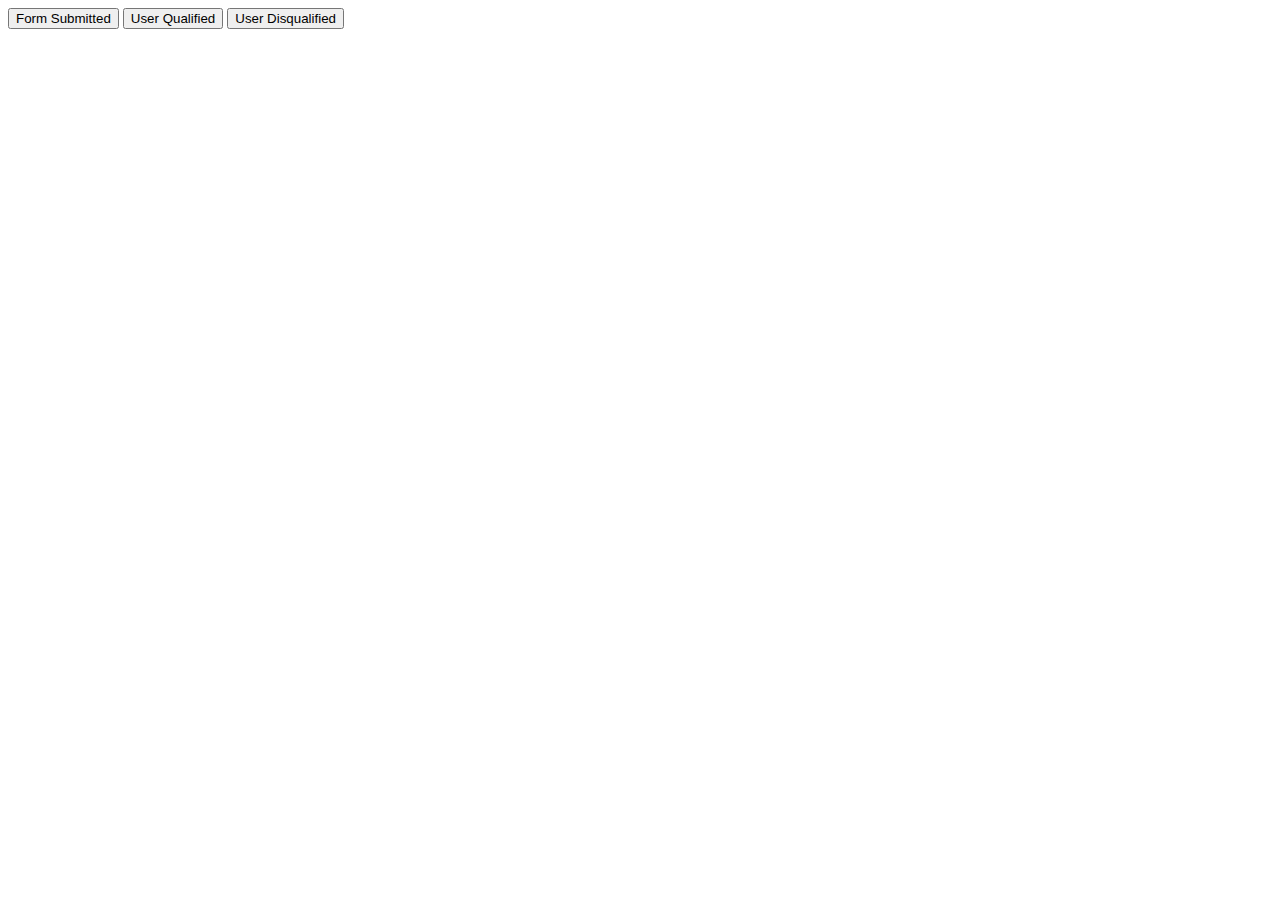
==== index.html @ 9527c865 "I wrote some HTML!" ====
<html>
	<head>
	</head>
	<body>
		<button id="btnSubmit">Form Submitted</button>
		<button id="btnUserQ">User Qualified</button>
		<button id="bntUserDQ">User Disqualified</button>
		<script src="./script.js" /></script>
	</body>
</html>
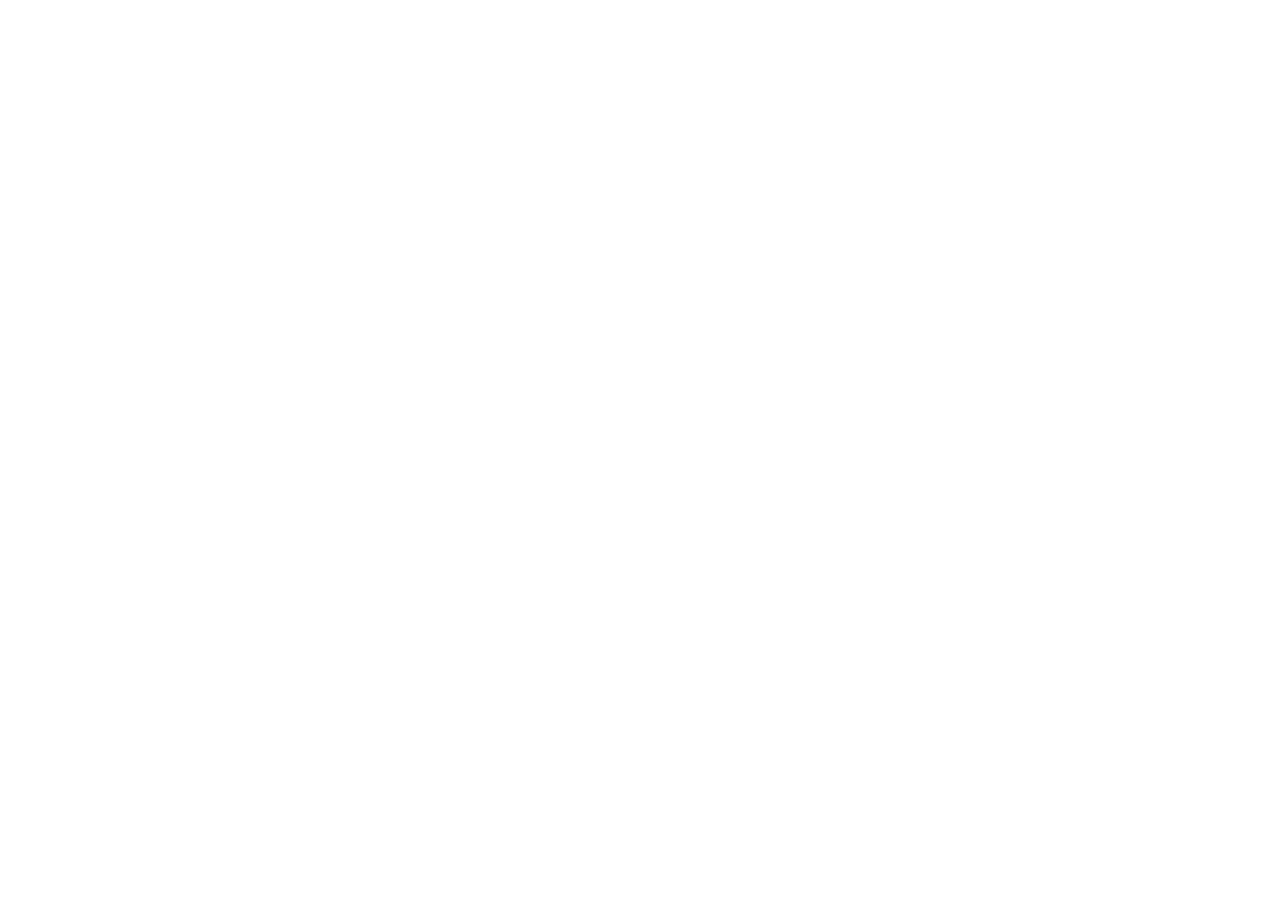
==== commit 3af846f5: "Update index.html" ====
--- a/index.html
+++ b/index.html
@@ -1,10 +1,347 @@
+<!DOCTYPE html>
 <html>
-	<head>
-	</head>
-	<body>
-		<button id="btnSubmit">Form Submitted</button>
-		<button id="btnUserQ">User Qualified</button>
-		<button id="bntUserDQ">User Disqualified</button>
-		<script src="./script.js" /></script>
-	</body>
-</html>+  <head>
+    <title>Opternative</title>
+    <link rel="stylesheet" media="all" href="assets/application.css" />
+  </head>
+  <body>
+    <div
+      ng-app="opt.qualifications.survey"
+      ng-controller="SurveyCtrl as ctrl"
+      style="display: none;"
+      class="container text-center">
+
+      <div class="progress-component fucking-update-github-pages-what-the-fuck">
+        <div class="progress-wrapper">
+          <div class="progress">
+            <div
+              class="progress-bar"
+              style="width: {{ctrl.state / (ctrl.LAST_STATE + 1) * 100}}%;">
+            </div>
+          </div>
+        </div>
+      </div>
+
+      <form
+        ng-show="ctrl.state === ctrl.STATES.BIRTHDATE"
+        ng-submit="ctrl.nextState()"
+        name="ctrl.birthdateForm"
+        novalidate
+        class="form">
+
+        <label class="control-label">What is your date of birth?</label>
+        <div class="form-control form-control-date">
+          <input
+            ng-model="ctrl.qualification.user['birthday(2i)']"
+            type="text"
+            name="birthday(2i)"
+            placeholder="MM"
+            required
+            minlength="1"
+            maxlength="2"
+            inputmode="numeric"
+            autofocus
+            class="text_field">
+          <input
+            ng-model="ctrl.qualification.user['birthday(3i)']"
+            type="text"
+            name="birthday(3i)"
+            placeholder="DD"
+            required
+            minlength="1"
+            maxlength="2"
+            inputmode="numeric"
+            class="text_field">
+          <input
+            ng-model="ctrl.qualification.user['birthday(1i)']"
+            type="text"
+            name="birthday(1i)"
+            placeholder="YYYY"
+            required
+            minlength="4"
+            maxlength="4"
+            inputmode="numeric"
+            class="text_field">
+        </div>
+
+        <div class="form-action">
+          <button ng-disabled="ctrl.birthdateForm.$invalid" type="submit" class="btn btn-primary">
+            Continue
+          </button>
+        </div>
+
+      </form>
+
+      <form
+        ng-show="ctrl.state === ctrl.STATES.STATE"
+        ng-submit="ctrl.nextState()"
+        name="ctrl.stateForm"
+        novalidate
+        class="form">
+
+        <label class="control-label">What state are you in?</label>
+
+        <div class="form-control form-control-state">
+          <div class="select">
+            <select ng-model="ctrl.qualification.user.region_id" required>
+              <option value="">Select State</option>
+              <option value="1">Alabama</option>
+              <option value="2">Alaska</option>
+              <option value="3">Arizona</option>
+              <option value="4">Arkansas</option>
+              <option value="5">California</option>
+              <option value="6">Colorado</option>
+              <option value="7">Connecticut</option>
+              <option value="8">Delaware</option>
+              <option value="9">District of Columbia</option>
+              <option value="10">Florida</option>
+              <option value="11">Georgia</option>
+              <option value="12">Hawaii</option>
+              <option value="13">Idaho</option>
+              <option value="14">Illinois</option>
+              <option value="15">Indiana</option>
+              <option value="16">Iowa</option>
+              <option value="17">Kansas</option>
+              <option value="18">Kentucky</option>
+              <option value="19">Louisiana</option>
+              <option value="20">Maine</option>
+              <option value="21">Maryland</option>
+              <option value="22">Massachusetts</option>
+              <option value="23">Michigan</option>
+              <option value="24">Minnesota</option>
+              <option value="25">Mississippi</option>
+              <option value="26">Missouri</option>
+              <option value="27">Montana</option>
+              <option value="28">Nebraska</option>
+              <option value="29">Nevada</option>
+              <option value="30">New Hampshire</option>
+              <option value="31">New Jersey</option>
+              <option value="32">New Mexico</option>
+              <option value="33">New York</option>
+              <option value="34">North Carolina</option>
+              <option value="35">North Dakota</option>
+              <option value="36">Ohio</option>
+              <option value="37">Oklahoma</option>
+              <option value="38">Oregon</option>
+              <option value="39">Pennsylvania</option>
+              <option value="40">Puerto Rico</option>
+              <option value="41">Rhode Island</option>
+              <option value="42">South Carolina</option>
+              <option value="43">South Dakota</option>
+              <option value="44">Tennessee</option>
+              <option value="45">Texas</option>
+              <option value="46">Utah</option>
+              <option value="47">Vermont</option>
+              <option value="48">Virginia</option>
+              <option value="49">Washington</option>
+              <option value="50">West Virginia</option>
+              <option value="51">Wisconsin</option>
+              <option value="52">Wyoming</option>
+            </select>
+          </div>
+        </div>
+
+        <div class="form-action">
+          <button
+            ng-disabled="ctrl.stateForm.$invalid"
+            type="submit"
+            class="btn btn-primary">
+            Continue
+          </button>
+        </div>
+
+      </form>
+
+      <form
+        ng-show="ctrl.state === ctrl.STATES.PREGNANT_OR_NURSING"
+        ng-submit="ctrl.nextState()"
+        name="ctrl.pregnantNursingForm"
+        novalidate
+        class="form">
+
+        <label class="control-label">Are you pregnant or nursing?</label>
+
+        <div class="form-control form-control-radio">
+          <div class="radio">
+            <input
+              ng-model="ctrl.qualification.survey.pregnant_or_nursing"
+              name="pregnant_or_nursing"
+              type="radio"
+              value="true"
+              required
+              id="pregnant-or-nursing-yes">
+            <label for="pregnant-or-nursing-yes">Yes</label>
+          </div>
+          <div class="radio">
+            <input
+              ng-model="ctrl.qualification.survey.pregnant_or_nursing"
+              name="pregnant_or_nursing"
+              type="radio"
+              value="false"
+              required
+              id="pregnant-or-nursing-no">
+            <label for="pregnant-or-nursing-no">No</label>
+          </div>
+        </div>
+
+        <div class="form-action">
+          <button
+            ng-disabled="ctrl.pregnantNursingForm.$invalid"
+            type="submit"
+            class="btn btn-primary">
+            Continue
+          </button>
+        </div>
+
+      </form>
+
+      <form
+        ng-show="ctrl.state === ctrl.STATES.CHRONIC_HEALTH"
+        ng-submit="ctrl.nextState()"
+        name="ctrl.chronicHealthForm"
+        novalidate
+        class="form">
+
+        <label class="control-label">
+          Do you have any of the following health conditions:<br>
+          diabetes, heart disease, high blood pressure, and/or migraines with
+          visual distortions?
+        </label>
+
+        <div class="form-control form-control-radio">
+          <div class="radio">
+            <input
+              ng-model="ctrl.qualification.survey.has_chronic_health_condition"
+              name="has_chronic_health_condition"
+              type="radio"
+              value="true"
+              required
+              id="chronic-health-yes">
+            <label for="chronic-health-yes">Yes</label>
+          </div>
+          <div class="radio">
+            <input
+              ng-model="ctrl.qualification.survey.has_chronic_health_condition"
+              name="has_chronic_health_condition"
+              type="radio"
+              value="false"
+              required
+              id="chronic-health-no">
+            <label for="chronic-health-no">No</label>
+          </div>
+        </div>
+
+        <div class="form-action">
+          <button
+            ng-disabled="ctrl.chronicHealthForm.$invalid"
+            type="submit"
+            class="btn btn-primary">
+            Continue
+          </button>
+        </div>
+
+      </form>
+
+      <form
+        ng-show="ctrl.state === ctrl.STATES.DISCOMFORT"
+        ng-submit="ctrl.nextState()"
+        name="ctrl.recentEyeProblemForm"
+        novalidate
+        class="form">
+
+        <label class="control-label">
+          Have you recently experienced any pain, discomfort, or sudden loss of
+          vision with your eyes?
+        </label>
+
+        <div class="form-control form-control-radio">
+          <div class="radio">
+            <input
+              ng-model="ctrl.qualification.survey.has_recent_eye_problem"
+              name="has_recent_eye_problem"
+              type="radio"
+              value="true"
+              required
+              id="recent-eye-problem-yes">
+            <label for="recent-eye-problem-yes">Yes</label>
+          </div>
+          <div class="radio">
+            <input
+              ng-model="ctrl.qualification.survey.has_recent_eye_problem"
+              name="has_recent_eye_problem"
+              type="radio"
+              value="false"
+              required
+              id="recent-eye-problem-no">
+            <label for="recent-eye-problem-no">No</label>
+          </div>
+        </div>
+
+        <div class="form-action">
+          <button
+            ng-disabled="ctrl.recentEyeProblemForm.$invalid"
+            type="submit"
+            class="btn btn-primary">
+            Continue
+          </button>
+        </div>
+
+      </form>
+
+      <form
+        ng-show="ctrl.state === ctrl.STATES.RECENT_EYE_SURGERY"
+        ng-submit="ctrl.submit()"
+        name="ctrl.eyeDiseaseSurgeryPastYearForm"
+        novalidate
+        class="form">
+
+        <label class="control-label">
+          Have you ever had any type of eye disease or had eye surgery in the
+          last 12 months?
+        </label>
+
+        <div class="form-control form-control-radio">
+          <div class="radio">
+            <input
+              ng-model="ctrl.qualification.survey.has_eye_disease_surgery_past_year"
+              name="has_eye_disease_surgery_past_year"
+              type="radio"
+              value="true"
+              required
+              id="eye-disease-surgery-past-year-yes">
+            <label for="eye-disease-surgery-past-year-yes">Yes</label>
+          </div>
+          <div class="radio">
+            <input
+              ng-model="ctrl.qualification.survey.has_eye_disease_surgery_past_year"
+              name="has_eye_disease_surgery_past_year"
+              type="radio"
+              value="false"
+              required
+              id="eye-disease-surgery-past-year-no">
+            <label for="eye-disease-surgery-past-year-no">No</label>
+          </div>
+        </div>
+
+        <div class="form-action">
+          <button
+            ng-disabled="ctrl.eyeDiseaseSurgeryPastYearForm.$invalid"
+            type="submit"
+            class="btn btn-primary">
+            Continue
+          </button>
+        </div>
+
+      </form>
+
+      <div class="footer">
+        <hr>
+        Powered by <img src="assets/opternative-logo.png" width="130" id="footerLogo" />
+      </div>
+    </div>
+
+    <script src="assets/vendor/angular/angular.js"></script>
+    <script src="assets/vendor/angular-resource/angular-resource.js"></script>
+    <script src="assets/application.js"></script>
+  </body>
+</html>
--- a/assets/application.css
+++ b/assets/application.css
@@ -0,0 +1,1006 @@
+/*! normalize.css v3.0.1 | MIT License | git.io/normalize */
+/**
+ * 1. Set default font family to sans-serif.
+ * 2. Prevent iOS text size adjust after orientation change, without disabling
+ *    user zoom.
+ */
+@font-face {
+  font-family: "ProximaNovaThin";
+  src: url("//cdn-us-ec.yottaa.net/55d2405c0b53440c90002773/www.1800contacts.com/v~11.6f/on/demandware.static/Sites-1800contacts-Site/-/default/v1455814409563/versions/1.1.128//fonts/proximanova-thin-webfont.eot?yocs=1B_&yoloc=us");
+  src: url("//cdn-us-ec.yottaa.net/55d2405c0b53440c90002773/www.1800contacts.com/v~11.6f/on/demandware.static/Sites-1800contacts-Site/-/default/v1455814409563/versions/1.1.128//fonts/proximanova-thin-webfont.eot?#proximanova-thin-webfont&yocs=1B_&yoloc=us") format("embedded-opentype"), url("//cdn-us-ec.yottaa.net/55d2405c0b53440c90002773/www.1800contacts.com/v~11.6f/on/demandware.static/Sites-1800contacts-Site/-/default/v1455814409563/versions/1.1.128//fonts/proximanova-thin-webfont.woff?yocs=1B_&yoloc=us") format("woff"), url("//cdn-us-ec.yottaa.net/55d2405c0b53440c90002773/www.1800contacts.com/v~11.6f/on/demandware.static/Sites-1800contacts-Site/-/default/v1455814409563/versions/1.1.128//fonts/proximanova-thin-webfont.ttf?yocs=1B_&yoloc=us") format("truetype");
+}
+@font-face {
+  font-family: "ProximaNovaLight";
+  src: url("//cdn-us-ec.yottaa.net/55d2405c0b53440c90002773/www.1800contacts.com/v~11.6f/on/demandware.static/Sites-1800contacts-Site/-/default/v1455814409563/versions/1.1.128//fonts/proximanova-light-webfont.eot?yocs=1B_&yoloc=us");
+  src: url("//cdn-us-ec.yottaa.net/55d2405c0b53440c90002773/www.1800contacts.com/v~11.6f/on/demandware.static/Sites-1800contacts-Site/-/default/v1455814409563/versions/1.1.128//fonts/proximanova-light-webfont.eot?#proximanova-light-webfont&yocs=1B_&yoloc=us") format("embedded-opentype"), url("//cdn-us-ec.yottaa.net/55d2405c0b53440c90002773/www.1800contacts.com/v~11.6f/on/demandware.static/Sites-1800contacts-Site/-/default/v1455814409563/versions/1.1.128//fonts/proximanova-light-webfont.woff?yocs=1B_&yoloc=us") format("woff"), url("//cdn-us-ec.yottaa.net/55d2405c0b53440c90002773/www.1800contacts.com/v~11.6f/on/demandware.static/Sites-1800contacts-Site/-/default/v1455814409563/versions/1.1.128//fonts/proximanova-light-webfont.ttf?yocs=1B_&yoloc=us") format("truetype");
+}
+@font-face {
+  font-family: "ProximaNova";
+  src: url("//cdn-us-ec.yottaa.net/55d2405c0b53440c90002773/www.1800contacts.com/v~11.6f/on/demandware.static/Sites-1800contacts-Site/-/default/v1455814409563/versions/1.1.128//fonts/proximanova-regular-webfont.eot?yocs=1B_&yoloc=us");
+  src: url("//cdn-us-ec.yottaa.net/55d2405c0b53440c90002773/www.1800contacts.com/v~11.6f/on/demandware.static/Sites-1800contacts-Site/-/default/v1455814409563/versions/1.1.128//fonts/proximanova-regular-webfont.eot?#proximanova-regular-webfont&yocs=1B_&yoloc=us") format("embedded-opentype"), url("//cdn-us-ec.yottaa.net/55d2405c0b53440c90002773/www.1800contacts.com/v~11.6f/on/demandware.static/Sites-1800contacts-Site/-/default/v1455814409563/versions/1.1.128//fonts/proximanova-regular-webfont.woff?yocs=1B_&yoloc=us") format("woff"), url("//cdn-us-ec.yottaa.net/55d2405c0b53440c90002773/www.1800contacts.com/v~11.6f/on/demandware.static/Sites-1800contacts-Site/-/default/v1455814409563/versions/1.1.128//fonts/proximanova-regular-webfont.ttf?yocs=1B_&yoloc=us") format("truetype");
+}
+@font-face {
+  font-family: "ProximaNovaMedium";
+  src: url("//cdn-us-ec.yottaa.net/55d2405c0b53440c90002773/www.1800contacts.com/v~11.6f/on/demandware.static/Sites-1800contacts-Site/-/default/v1455814409563/versions/1.1.128//fonts/proximanova-medium-webfont.eot?yocs=1B_&yoloc=us");
+  src: url("//cdn-us-ec.yottaa.net/55d2405c0b53440c90002773/www.1800contacts.com/v~11.6f/on/demandware.static/Sites-1800contacts-Site/-/default/v1455814409563/versions/1.1.128//fonts/proximanova-medium-webfont.eot?#proximanova-medium-webfont&yocs=1B_&yoloc=us") format("embedded-opentype"), url("//cdn-us-ec.yottaa.net/55d2405c0b53440c90002773/www.1800contacts.com/v~11.6f/on/demandware.static/Sites-1800contacts-Site/-/default/v1455814409563/versions/1.1.128//fonts/proximanova-medium-webfont.woff?yocs=1B_&yoloc=us") format("woff"), url("//cdn-us-ec.yottaa.net/55d2405c0b53440c90002773/www.1800contacts.com/v~11.6f/on/demandware.static/Sites-1800contacts-Site/-/default/v1455814409563/versions/1.1.128//fonts/proximanova-medium-webfont.ttf?yocs=1B_&yoloc=us") format("truetype");
+}
+@font-face {
+  font-family: "ProximaNovaSemiBold";
+  src: url("//cdn-us-ec.yottaa.net/55d2405c0b53440c90002773/www.1800contacts.com/v~11.6f/on/demandware.static/Sites-1800contacts-Site/-/default/v1455814409563/versions/1.1.128//fonts/proximanova-semibold-webfont.eot?yocs=1B_&yoloc=us");
+  src: url("//cdn-us-ec.yottaa.net/55d2405c0b53440c90002773/www.1800contacts.com/v~11.6f/on/demandware.static/Sites-1800contacts-Site/-/default/v1455814409563/versions/1.1.128//fonts/proximanova-semibold-webfont.eot?#proximanova-semibold-webfont&yocs=1B_&yoloc=us") format("embedded-opentype"), url("//cdn-us-ec.yottaa.net/55d2405c0b53440c90002773/www.1800contacts.com/v~11.6f/on/demandware.static/Sites-1800contacts-Site/-/default/v1455814409563/versions/1.1.128//fonts/proximanova-semibold-webfont.woff?yocs=1B_&yoloc=us") format("woff"), url("//cdn-us-ec.yottaa.net/55d2405c0b53440c90002773/www.1800contacts.com/v~11.6f/on/demandware.static/Sites-1800contacts-Site/-/default/v1455814409563/versions/1.1.128//fonts/proximanova-semibold-webfont.ttf?yocs=1B_&yoloc=us") format("truetype");
+}
+@font-face {
+  font-family: "ProximaNovaBold";
+  src: url("//cdn-us-ec.yottaa.net/55d2405c0b53440c90002773/www.1800contacts.com/v~11.6f/on/demandware.static/Sites-1800contacts-Site/-/default/v1455814409563/versions/1.1.128//fonts/proximanova-bold-webfont.eot?yocs=1B_&yoloc=us");
+  src: url("//cdn-us-ec.yottaa.net/55d2405c0b53440c90002773/www.1800contacts.com/v~11.6f/on/demandware.static/Sites-1800contacts-Site/-/default/v1455814409563/versions/1.1.128//fonts/proximanova-bold-webfont.eot?#proximanova-bold-webfont&yocs=1B_&yoloc=us") format("embedded-opentype"), url("//cdn-us-ec.yottaa.net/55d2405c0b53440c90002773/www.1800contacts.com/v~11.6f/on/demandware.static/Sites-1800contacts-Site/-/default/v1455814409563/versions/1.1.128//fonts/proximanova-bold-webfont.woff?yocs=1B_&yoloc=us") format("woff"), url("//cdn-us-ec.yottaa.net/55d2405c0b53440c90002773/www.1800contacts.com/v~11.6f/on/demandware.static/Sites-1800contacts-Site/-/default/v1455814409563/versions/1.1.128//fonts/proximanova-bold-webfont.ttf?yocs=1B_&yoloc=us") format("truetype");
+}
+html {
+  font-family: "ProximaNova", Arial, sans-serif;
+  /* 1 */
+  -ms-text-size-adjust: 100%;
+  /* 2 */
+  -webkit-text-size-adjust: 100%;
+  /* 2 */
+}
+
+/**
+ * Remove default margin.
+ */
+body {
+  margin: 0;
+}
+
+/* HTML5 display definitions
+   ========================================================================== */
+/**
+ * Correct `block` display not defined for any HTML5 element in IE 8/9.
+ * Correct `block` display not defined for `details` or `summary` in IE 10/11 and Firefox.
+ * Correct `block` display not defined for `main` in IE 11.
+ */
+article,
+aside,
+details,
+figcaption,
+figure,
+footer,
+header,
+hgroup,
+main,
+nav,
+section,
+summary {
+  display: block;
+}
+
+/**
+ * 1. Correct `inline-block` display not defined in IE 8/9.
+ * 2. Normalize vertical alignment of `progress` in Chrome, Firefox, and Opera.
+ */
+audio,
+canvas,
+progress,
+video {
+  display: inline-block;
+  /* 1 */
+  vertical-align: baseline;
+  /* 2 */
+}
+
+/**
+ * Prevent modern browsers from displaying `audio` without controls.
+ * Remove excess height in iOS 5 devices.
+ */
+audio:not([controls]) {
+  display: none;
+  height: 0;
+}
+
+/**
+ * Address `[hidden]` styling not present in IE 8/9/10.
+ * Hide the `template` element in IE 8/9/11, Safari, and Firefox < 22.
+ */
+[hidden],
+template {
+  display: none;
+}
+
+/* Links
+   ========================================================================== */
+/**
+ * Remove the gray background color from active links in IE 10.
+ */
+a {
+  background: transparent;
+}
+
+/**
+ * Improve readability when focused and also mouse hovered in all browsers.
+ */
+a:active,
+a:hover {
+  outline: 0;
+}
+
+/* Text-level semantics
+   ========================================================================== */
+/**
+ * Address styling not present in IE 8/9/10/11, Safari, and Chrome.
+ */
+abbr[title] {
+  border-bottom: 1px dotted;
+}
+
+/**
+ * Address style set to `bolder` in Firefox 4+, Safari, and Chrome.
+ */
+b,
+strong {
+  font-weight: bold;
+}
+
+/**
+ * Address styling not present in Safari and Chrome.
+ */
+dfn {
+  font-style: italic;
+}
+
+/**
+ * Address variable `h1` font-size and margin within `section` and `article`
+ * contexts in Firefox 4+, Safari, and Chrome.
+ */
+h1 {
+  font-size: 2em;
+  margin: 0.67em 0;
+}
+
+/**
+ * Address styling not present in IE 8/9.
+ */
+mark {
+  background: #ff0;
+  color: #000;
+}
+
+/**
+ * Address inconsistent and variable font size in all browsers.
+ */
+small {
+  font-size: 80%;
+}
+
+/**
+ * Prevent `sub` and `sup` affecting `line-height` in all browsers.
+ */
+sub,
+sup {
+  font-size: 75%;
+  line-height: 0;
+  position: relative;
+  vertical-align: baseline;
+}
+
+sup {
+  top: -0.5em;
+}
+
+sub {
+  bottom: -0.25em;
+}
+
+/* Embedded content
+   ========================================================================== */
+/**
+ * Remove border when inside `a` element in IE 8/9/10.
+ */
+img {
+  border: 0;
+}
+
+/**
+ * Correct overflow not hidden in IE 9/10/11.
+ */
+svg:not(:root) {
+  overflow: hidden;
+}
+
+/* Grouping content
+   ========================================================================== */
+/**
+ * Address margin not present in IE 8/9 and Safari.
+ */
+figure {
+  margin: 1em 40px;
+}
+
+/**
+ * Address differences between Firefox and other browsers.
+ */
+hr {
+  -moz-box-sizing: content-box;
+  box-sizing: content-box;
+  height: 0;
+}
+
+/**
+ * Contain overflow in all browsers.
+ */
+pre {
+  overflow: auto;
+}
+
+/**
+ * Address odd `em`-unit font size rendering in all browsers.
+ */
+code,
+kbd,
+pre,
+samp {
+  font-family: monospace, monospace;
+  font-size: 1em;
+}
+
+/* Forms
+   ========================================================================== */
+/**
+ * Known limitation: by default, Chrome and Safari on OS X allow very limited
+ * styling of `select`, unless a `border` property is set.
+ */
+/**
+ * 1. Correct color not being inherited.
+ *    Known issue: affects color of disabled elements.
+ * 2. Correct font properties not being inherited.
+ * 3. Address margins set differently in Firefox 4+, Safari, and Chrome.
+ */
+button,
+input,
+optgroup,
+select,
+textarea {
+  color: inherit;
+  /* 1 */
+  font: inherit;
+  /* 2 */
+  margin: 0;
+  /* 3 */
+}
+
+/**
+ * Address `overflow` set to `hidden` in IE 8/9/10/11.
+ */
+button {
+  overflow: visible;
+}
+
+/**
+ * Address inconsistent `text-transform` inheritance for `button` and `select`.
+ * All other form control elements do not inherit `text-transform` values.
+ * Correct `button` style inheritance in Firefox, IE 8/9/10/11, and Opera.
+ * Correct `select` style inheritance in Firefox.
+ */
+button,
+select {
+  text-transform: none;
+}
+
+/**
+ * 1. Avoid the WebKit bug in Android 4.0.* where (2) destroys native `audio`
+ *    and `video` controls.
+ * 2. Correct inability to style clickable `input` types in iOS.
+ * 3. Improve usability and consistency of cursor style between image-type
+ *    `input` and others.
+ */
+button,
+html input[type="button"],
+input[type="reset"],
+input[type="submit"] {
+  -webkit-appearance: button;
+  /* 2 */
+  cursor: pointer;
+  /* 3 */
+}
+
+/**
+ * Re-set default cursor for disabled elements.
+ */
+button[disabled],
+html input[disabled] {
+  cursor: default;
+}
+
+/**
+ * Remove inner padding and border in Firefox 4+.
+ */
+button::-moz-focus-inner,
+input::-moz-focus-inner {
+  border: 0;
+  padding: 0;
+}
+
+/**
+ * Address Firefox 4+ setting `line-height` on `input` using `!important` in
+ * the UA stylesheet.
+ */
+input {
+  line-height: normal;
+}
+
+/**
+ * It's recommended that you don't attempt to style these elements.
+ * Firefox's implementation doesn't respect box-sizing, padding, or width.
+ *
+ * 1. Address box sizing set to `content-box` in IE 8/9/10.
+ * 2. Remove excess padding in IE 8/9/10.
+ */
+input[type="checkbox"],
+input[type="radio"] {
+  box-sizing: border-box;
+  /* 1 */
+  padding: 0;
+  /* 2 */
+}
+
+/**
+ * Fix the cursor style for Chrome's increment/decrement buttons. For certain
+ * `font-size` values of the `input`, it causes the cursor style of the
+ * decrement button to change from `default` to `text`.
+ */
+input[type="number"]::-webkit-inner-spin-button,
+input[type="number"]::-webkit-outer-spin-button {
+  height: auto;
+}
+
+/**
+ * 1. Address `appearance` set to `searchfield` in Safari and Chrome.
+ * 2. Address `box-sizing` set to `border-box` in Safari and Chrome
+ *    (include `-moz` to future-proof).
+ */
+input[type="search"] {
+  -webkit-appearance: textfield;
+  /* 1 */
+  -moz-box-sizing: content-box;
+  -webkit-box-sizing: content-box;
+  /* 2 */
+  box-sizing: content-box;
+}
+
+/**
+ * Remove inner padding and search cancel button in Safari and Chrome on OS X.
+ * Safari (but not Chrome) clips the cancel button when the search input has
+ * padding (and `textfield` appearance).
+ */
+input[type="search"]::-webkit-search-cancel-button,
+input[type="search"]::-webkit-search-decoration {
+  -webkit-appearance: none;
+}
+
+/**
+ * Define consistent border, margin, and padding.
+ */
+fieldset {
+  border: 1px solid #c0c0c0;
+  margin: 0 2px;
+  padding: 0.35em 0.625em 0.75em;
+}
+
+/**
+ * 1. Correct `color` not being inherited in IE 8/9/10/11.
+ * 2. Remove padding so people aren't caught out if they zero out fieldsets.
+ */
+legend {
+  border: 0;
+  /* 1 */
+  padding: 0;
+  /* 2 */
+}
+
+/**
+ * Remove default vertical scrollbar in IE 8/9/10/11.
+ */
+textarea {
+  overflow: auto;
+}
+
+/**
+ * Don't inherit the `font-weight` (applied by a rule above).
+ * NOTE: the default cannot safely be changed in Chrome and Safari on OS X.
+ */
+optgroup {
+  font-weight: bold;
+}
+
+/* Tables
+   ========================================================================== */
+/**
+ * Remove most spacing between table cells.
+ */
+table {
+  border-collapse: collapse;
+  border-spacing: 0;
+}
+
+td,
+th {
+  padding: 0;
+}
+
+.btn {
+  cursor: pointer;
+  display: inline-block;
+  text-transform: uppercase;
+  font-size: 16px;
+  letter-spacing: 1px;
+  font-weight: 100;
+  padding: 10px 36px;
+  text-decoration: none;
+  font-weight: normal;
+  border-radius: 0;
+  background-color: #008FE8;
+  color: #fff;
+  -webkit-transition: all 100ms ease-in-out;
+  -moz-transition: all 100ms ease-in-out;
+  transition: all 100ms ease-in-out;
+}
+.btn:focus {
+  outline-width: 0;
+}
+.btn:hover {
+  text-decoration: none;
+}
+.btn:disabled, .btn:disabled:active {
+  background: #dedede !important;
+  border-color: #a4a4a4 !important;
+  color: #4e4e4e !important;
+  cursor: default !important;
+}
+.btn:hover {
+  background-color: #f4f4f4;
+  border-color: #a4a4a4;
+  color: #4e4e4e;
+}
+.btn:active, .btn.active {
+  background-color: white !important;
+  border-color: white !important;
+  color: #4e4e4e !important;
+}
+
+.btn-grey {
+  background: #f4f4f4;
+}
+
+button.btn-block, input.btn-block {
+  width: 100%;
+}
+
+.btn-block {
+  display: block;
+  padding-left: 0 !important;
+  padding-right: 0 !important;
+}
+
+.btn-lg {
+  font-size: 20px;
+  padding: 16px 54px;
+}
+
+.btn-sm {
+  font-size: 14px;
+  padding: 7px 10px;
+}
+
+.btn-xs {
+  font-size: 14px;
+  font-weight: normal;
+  padding: 3px 5px;
+}
+
+.btn-circle {
+  border-radius: 20px;
+  height: 40px;
+  padding: 11px 0;
+  width: 40px;
+}
+
+.btn-primary {
+  border: 0;
+  font-weight: normal;
+  background-color: #008FE8;
+  border-color: #008FE8;
+  color: #fff;
+  -webkit-transition: all 100ms ease-in-out;
+  -moz-transition: all 100ms ease-in-out;
+  transition: all 100ms ease-in-out;
+}
+.btn-primary:hover {
+  background-color: #3371bb;
+  border-color: #3371bb;
+  color: #fff;
+}
+.btn-primary:active, .btn-primary.active {
+  background-color: #3371bb !important;
+  border-color: #3371bb !important;
+  color: #fff !important;
+}
+
+.btn-secondary {
+  font-weight: normal;
+  border-radius: 4px;
+  background-color: #fe8746;
+  border-color: #fe8746;
+  color: #fff;
+  -webkit-transition: all 100ms ease-in-out;
+  -moz-transition: all 100ms ease-in-out;
+  transition: all 100ms ease-in-out;
+}
+.btn-secondary:hover {
+  background-color: #ffba75;
+  border-color: #ffba75;
+  color: #fff;
+}
+.btn-secondary:active, .btn-secondary.active {
+  background-color: #ffba75 !important;
+  border-color: #ffba75 !important;
+  color: #fff !important;
+}
+
+.btn-success {
+  font-weight: normal;
+  border-radius: 4px;
+  background-color: #00c584;
+  border-color: #00c584;
+  color: #fff;
+  -webkit-transition: all 100ms ease-in-out;
+  -moz-transition: all 100ms ease-in-out;
+  transition: all 100ms ease-in-out;
+}
+.btn-success:hover {
+  background-color: #00c584;
+  border-color: #00c584;
+  color: #fff;
+}
+.btn-success:active, .btn-success.active {
+  background-color: #00c584 !important;
+  border-color: #00c584 !important;
+  color: #fff !important;
+}
+
+.btn-info {
+  font-weight: normal;
+  border-radius: 4px;
+  background-color: #459aff;
+  border-color: #459aff;
+  color: #fff;
+  -webkit-transition: all 100ms ease-in-out;
+  -moz-transition: all 100ms ease-in-out;
+  transition: all 100ms ease-in-out;
+}
+.btn-info:hover {
+  background-color: #459aff;
+  border-color: #459aff;
+  color: #fff;
+}
+.btn-info:active, .btn-info.active {
+  background-color: #459aff !important;
+  border-color: #459aff !important;
+  color: #fff !important;
+}
+
+.btn-link {
+  background-color: transparent;
+  border-color: transparent;
+  box-shadow: none;
+  color: #fe8746;
+  font-weight: normal;
+}
+.btn-link:hover {
+  background-color: transparent;
+  border-color: transparent;
+  color: #ffba75;
+}
+
+.btn-link-primary {
+  color: #2270cd;
+  font-weight: 500;
+}
+.btn-link-primary:hover {
+  color: #00c584;
+}
+
+.btn-link-accent, .btn-link-accent-underline {
+  color: #fe8746;
+  padding: 0;
+}
+.btn-link-accent:hover, .btn-link-accent-underline:hover {
+  color: #ffba75;
+}
+
+.btn-link-accent-underline {
+  padding-bottom: 5px;
+  border-radius: 0;
+  border-bottom: 1px solid #f46100;
+}
+
+.btn-cta {
+  border-radius: 3px;
+  color: #fff;
+  font-size: 15px;
+  font-weight: normal;
+  padding: 8px 25px;
+  background: #459aff;
+  box-shadow: 0px 1px 1px rgba(255, 255, 255, 0.6) inset, 1px 1px 1px rgba(0, 0, 0, 0.2);
+  border: 1px solid #2270cd;
+}
+.btn-cta:hover {
+  color: #fff;
+  box-shadow: 0 1px 1px rgba(255, 255, 255, 0.3) inset, 1px 1px 1px rgba(0, 0, 0, 0.2);
+  background: #3371bb;
+  text-decoration: none;
+}
+
+.btn-group {
+  position: relative;
+}
+.btn-group:after {
+  content: "";
+  display: table;
+  clear: both;
+}
+.btn-group.open .dropdown-menu {
+  display: block;
+}
+.btn-group .btn {
+  float: left;
+}
+.btn-group .btn:first-child:not(:last-child):not(.dropdown-toggle) {
+  border-right: 1px solid #104893;
+  border-top-right-radius: 0;
+  border-bottom-right-radius: 0;
+}
+.btn-group .btn:last-child:not(:first-child), .btn-group .btn.dropdown-toggle:not(:first-child) {
+  border-top-left-radius: 0;
+  border-bottom-left-radius: 0;
+}
+.btn-group .btn + .dropdown-toggle {
+  border-left: 1px solid #104893;
+  padding-left: 8px;
+  padding-right: 8px;
+}
+.btn-group .dropdown-menu {
+  background: #fff;
+  border: 1px solid #dedede;
+  border-radius: 4px;
+  box-shadow: 0 6px 12px rgba(0, 0, 0, 0.15);
+  display: none;
+  list-style-type: none;
+  padding: 5px 0;
+  position: absolute;
+  margin: 0;
+  min-width: 173px;
+  top: 115%;
+}
+.btn-group .dropdown-menu a {
+  display: block;
+  padding: 8px 12px;
+}
+.btn-group .dropdown-menu a:hover {
+  background: #f4f4f4;
+  color: #4e4e4e;
+  text-decoration: none;
+}
+.btn-group .divider {
+  background: #dedede;
+  height: 1px;
+  margin: 5px 0;
+}
+
+.btn-group-cta .btn:first-child:not(:last-child):not(.dropdown-toggle) {
+  border-right: 1px solid #00479b;
+}
+.btn-group-cta .btn + .dropdown-toggle {
+  border-left: 1px solid #00479b;
+}
+
+.list-unstyled {
+  list-style-type: none;
+  margin: 0;
+  padding: 0;
+}
+
+.text-left {
+  text-align: left;
+}
+
+.text-right {
+  text-align: right;
+}
+
+.text-center {
+  text-align: center;
+}
+
+.upcase {
+  text-transform: uppercase;
+}
+
+html {
+  box-sizing: border-box;
+}
+
+*, *:before, *:after {
+  box-sizing: inherit;
+}
+
+body {
+  color: #4e4e4e;
+  padding: 90px 0 76px;
+  -webkit-font-smoothing: antialiased;
+  font-family: "ProximaNovaLight", Arial, sans-serif;
+  font-weight: 100;
+}
+
+h1, h2, h3, h4, h5, h6 {
+  font-weight: 300;
+  margin: 0;
+}
+
+h2 {
+  font-size: 32px;
+}
+
+hr {
+  border: none;
+  border-bottom: 2px solid #ededed;
+  margin: 0;
+  padding: 0;
+}
+
+.container {
+  margin: 0 auto;
+  max-width: 900px;
+  padding: 0 20px;
+}
+
+.footer {
+  margin-top: 60px;
+  color: #a2d8f5;
+  font-style: italic;
+  font-size: 18px;
+}
+.footer hr {
+  margin-bottom: 32px;
+}
+#footerLogo{
+  width: 130px;
+  margin-left: 4px;
+  vertical-align: middle;
+}
+.form {
+  min-height: 300px;
+  display: -webkit-box;
+  display: -moz-box;
+  display: box;
+  display: -webkit-flex;
+  display: -moz-flex;
+  display: -ms-flexbox;
+  display: flex;
+  -webkit-box-orient: vertical;
+  -moz-box-orient: vertical;
+  box-orient: vertical;
+  -webkit-flex-direction: column;
+  -moz-flex-direction: column;
+  flex-direction: column;
+  -ms-flex-direction: column;
+  -webkit-box-pack: justify;
+  -moz-box-pack: justify;
+  box-pack: justify;
+  -webkit-justify-content: space-between;
+  -moz-justify-content: space-between;
+  -ms-justify-content: space-between;
+  -o-justify-content: space-between;
+  justify-content: space-between;
+  -ms-flex-pack: justify;
+}
+
+.radio {
+  margin: 8px 0;
+  text-align: left;
+}
+.radio label {
+  padding-left: 24px;
+  position: relative;
+}
+.radio label:before {
+  background: #fff;
+  border-radius: 50%;
+  border: 1px solid #dedede;
+  content: "";
+  display: inline-block;
+  height: 18px;
+  left: 0;
+  position: absolute;
+  top: 0;
+  width: 18px;
+}
+.radio label:after {
+  background-color: #459aff;
+  border-radius: 6px;
+  content: "";
+  display: none;
+  height: 12px;
+  left: 3px;
+  position: absolute;
+  top: 3px;
+  width: 12px;
+}
+.radio input[type=radio] {
+  display: none;
+}
+.radio input[type=radio]:checked + label:after {
+  display: inline-block;
+}
+
+.select {
+  background: #fff;
+  border: 1px solid #dedede;
+  border-radius: 4px;
+  display: inline-block;
+  height: 38px;
+  overflow: hidden;
+  position: relative;
+}
+.select:after {
+  content: "";
+  margin-top: -3px;
+  position: absolute;
+  right: 15px;
+  top: 52%;
+  z-index: 0;
+  height: 0;
+  width: 0;
+  border-left: 5px solid transparent;
+  border-right: 5px solid transparent;
+  border-top: 5px solid #459aff;
+}
+.select select {
+  background: transparent;
+  border: 0;
+  color: #4e4e4e;
+  font-size: 16px;
+  height: 36px;
+  left: 0;
+  outline: 0;
+  padding: 0 12px;
+  position: absolute;
+  top: 0;
+  width: 100%;
+  z-index: 1;
+  -webkit-appearance: none;
+  -moz-appearance: none;
+  -ms-appearance: none;
+  -o-appearance: none;
+  appearance: none;
+}
+.select select:-moz-focusring {
+  color: transparent;
+  text-shadow: 0 0 0 #4e4e4e;
+}
+
+input[type="email"], input[type="number"], input[type="password"], input[type="search"], input[type="tel"], input[type="text"], input[type="url"], input[type="color"], input[type="date"], input[type="datetime"], input[type="datetime-local"], input[type="month"], input[type="time"], input[type="week"] {
+  border-radius: 0;
+  border: 1px solid #dedede;
+  height: 40px;
+  padding-left: 6px;
+  padding-right: 6px;
+}
+
+.control-label {
+  font-size: 36px;
+  line-height: 36px;
+}
+
+.form-control {
+  margin: 0;
+}
+
+.form-control-date input[type=text] {
+  margin: 0 7px;
+  width: 100px;
+}
+
+.form-control-state .select {
+  width: 268px;
+}
+
+.form-control-radio {
+  margin-left: auto;
+  margin-right: auto;
+  width: 60px;
+}
+
+.progress-component{
+  color: #ccc;
+  font-size: .75em;
+  margin-bottom: 88px;
+}
+.progress-component:before{
+  content: 'Start';
+}
+.progress-component:after{
+  content: 'Finish';
+}
+.progress-component.complete{
+  color: green;
+  font-weight: bold;
+}
+.progress-component.complete:before{
+  color: white;
+}
+.progress-wrapper{
+  margin: 0 .75em;
+  width: 340px;
+  height: 48px;
+  border: 8px solid #efefef;
+  background: #efefef;
+  box-sizing: border-box;
+  border-radius: 48px;
+  display: inline-block;
+  vertical-align: middle;
+}
+.progress-component.complete .progress-wrapper{
+  border-color: green;
+}
+.progress-component.complete .progress-bar {
+  border-top-right-radius: 28px;
+  border-bottom-right-radius: 28px;
+}
+.progress {
+  border: 2px solid #b5daec;
+  border-radius: 22px;
+  background: repeating-linear-gradient(-50deg,#e1f0f8 0,#e1f0f8 8px, #fff 8px, #fff 16px);
+}
+.progress-bar {
+  height: 28px;
+  border-radius: 28px;
+  border-top-right-radius: 0;
+  border-bottom-right-radius: 0;
+  min-width: 28px;
+  position: relative;
+  transition: width 600ms ease-in-out;
+  background: #3f6bb3;
+  background: linear-gradient(to bottom,  #3f6bb3 0%,#2d337b 100%);
+  filter: progid:DXImageTransform.Microsoft.gradient( startColorstr='#3f6bb3', endColorstr='#2d337b',GradientType=0 );
+}
+
+
+@media only screen and (max-width: 669px) {
+  body{
+    padding: 48px 0 76px;
+  }
+  .form{
+    min-height: 256px
+  }
+  .progress-component{
+    margin-bottom: 28px;
+  }
+  .progress-component:before, .progress-component:after{
+    content: '';
+  }
+  .progress-wrapper{
+    width: 92%;
+  }
+  .form-control-date input[type=text]{
+    width: 50%;
+    border-radius: 4px;
+    margin-bottom: .25em;
+  }
+  .form-control-state .select{
+	  width: 100%;
+  }
+  .control-label{
+    line-height: initial;
+    font-size: 6vw;
+  }
+  .btn-primary{
+    width: 100%;
+  }
+}
